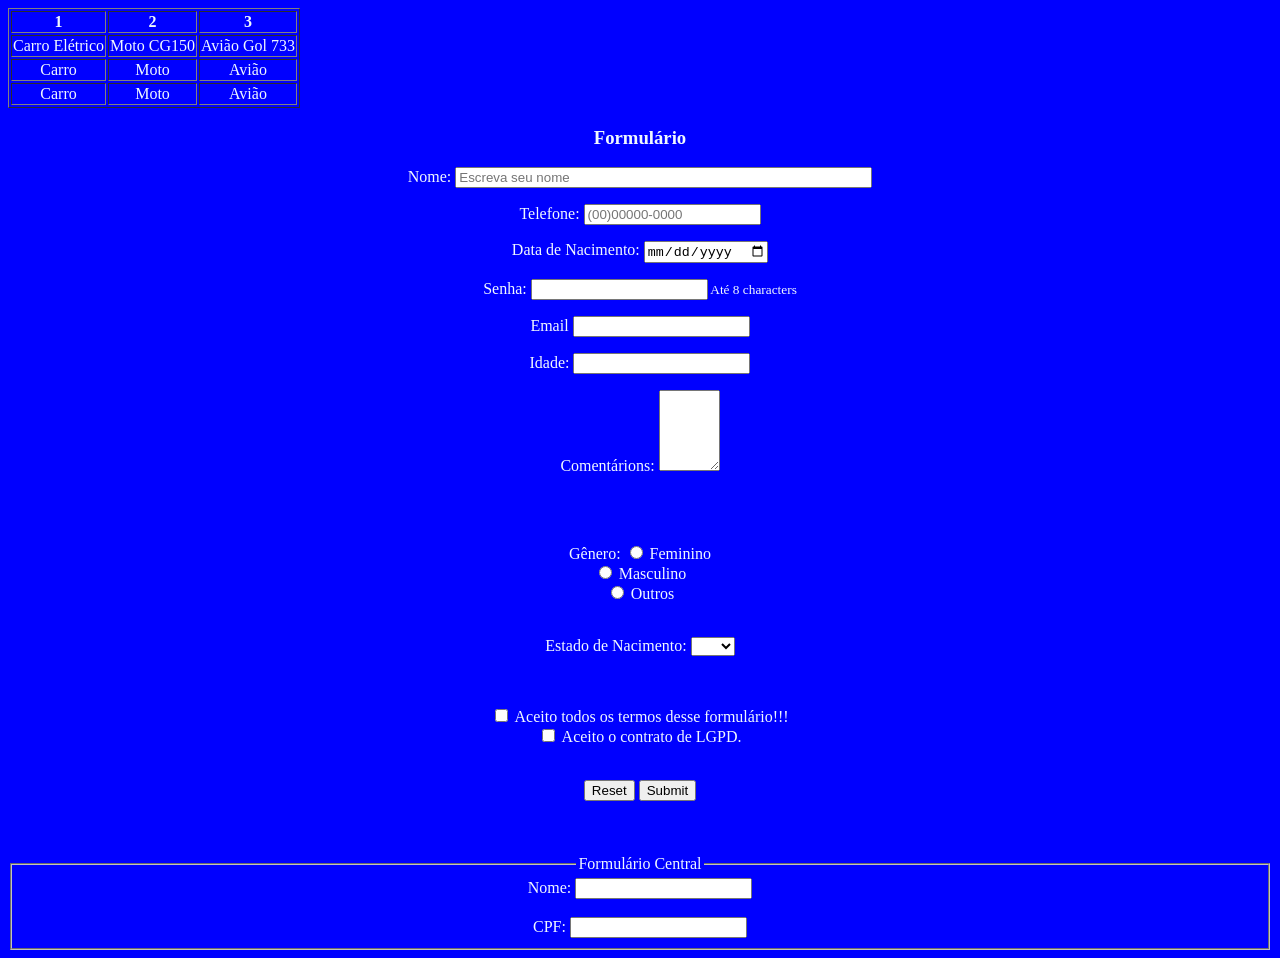
==== interface/Paginas/Pagina2.html @ 05b8a93a "auala dia 21/8" ====
<!DOCTYPE html>
<html lang="en">
<head>
    <meta charset="UTF-8">
    <meta name="viewport" content="width=device-width, initial-scale=1.0">
    <link rel="stylesheet" type="text/css" href="../style.css"/>
    <title>Pagina2</title>
</head>
<body>
    <!--Tabelas-->
<table border="1">
    <tr align="center">
        <th>1</th>
        <th>2</th>
        <th>3</th>
    </tr>
    <tr align="center">
       <td>Carro Elétrico</td> 
       <td>Moto CG150</td> 
       <td>Avião Gol 733</td> 
    </tr>
    <tr align="center">
        <td>Carro</td> 
        <td>Moto</td> 
        <td>Avião</td> 
     </tr>
     <tr align="center">
        <td>Carro</td> 
        <td>Moto</td> 
        <td>Avião</td> 
     </tr>
</table>

<!--Formulário-->
<form action="arquivo.sql" method="post">
    <h3 align="center">Formulário</h3>
    <p>Nome: <input type="text" placeholder="Escreva seu nome" size="50"/></p>
    <p>Telefone: <input <input type="tel" maxlength="14" placeholder="(00)00000-0000"/></p>
    <p> Data de Nacimento: <input type="date" name="DataNacimento"/></p>
    <p>Senha: <input type="password" maxlength="8"/><small> Até 8 characters</small></p>
    <p>Email <input type="email" name ="email"/></p>
    <p>Idade: <input type="number"/></p>
    <p>Comentárions: <textarea rows="5" cols="5">
    </textarea></p>
    <br />
    <br />
    <!--Estutura de Opções-->
    <p>Gênero:
    <input type="radio" name="Gênero" value="Feminino"/> Feminino 
    <br />  
    <input type="radio" name="Gênero" value="Masculino"/> Masculino 
    <br />
    <input type="radio" name="Gênero" value="Outros"/> Outros
    <br />
    <br />
    </p>
    <!--Estrutura de Seleção-->
    <p>Estado de Nacimento:
        <select>
            <option></option> 
            <option value="DF">DF</option>
            <option value="BA">BA</option>  
            <option value="GO">GO</option>
            <option value="MG">MG</option>
        </select>
    </p>
    <br />
    <!--Estrutura de Check-Box-->
    <p>
        <input type="checkbox" name="termos"/>
        Aceito todos os termos desse formulário!!!
        <br />
        <input type="checkbox" name="termos"/>
        Aceito o contrato de LGPD.
    </p>
    <br />
    <input type="reset" name="reset"/>
    <input type="submit" name="submit"/>
</form>
<br />
<br />
<br />
<!--Estrutura de Fieldset-->
<fieldset>
    <legend>Formulário Central</legend>
    <label>Nome: <input type="text" /></label>
    <br />
    <br />
    <label>CPF: <input type="text"/></label>
</fieldset>
</body>
</html>
---- interface/style.css ----
/*Introdução de elementos*/
body {
    background-color: rgb(0, 0, 255);
    text-align: center;
    color: aliceblue;
}
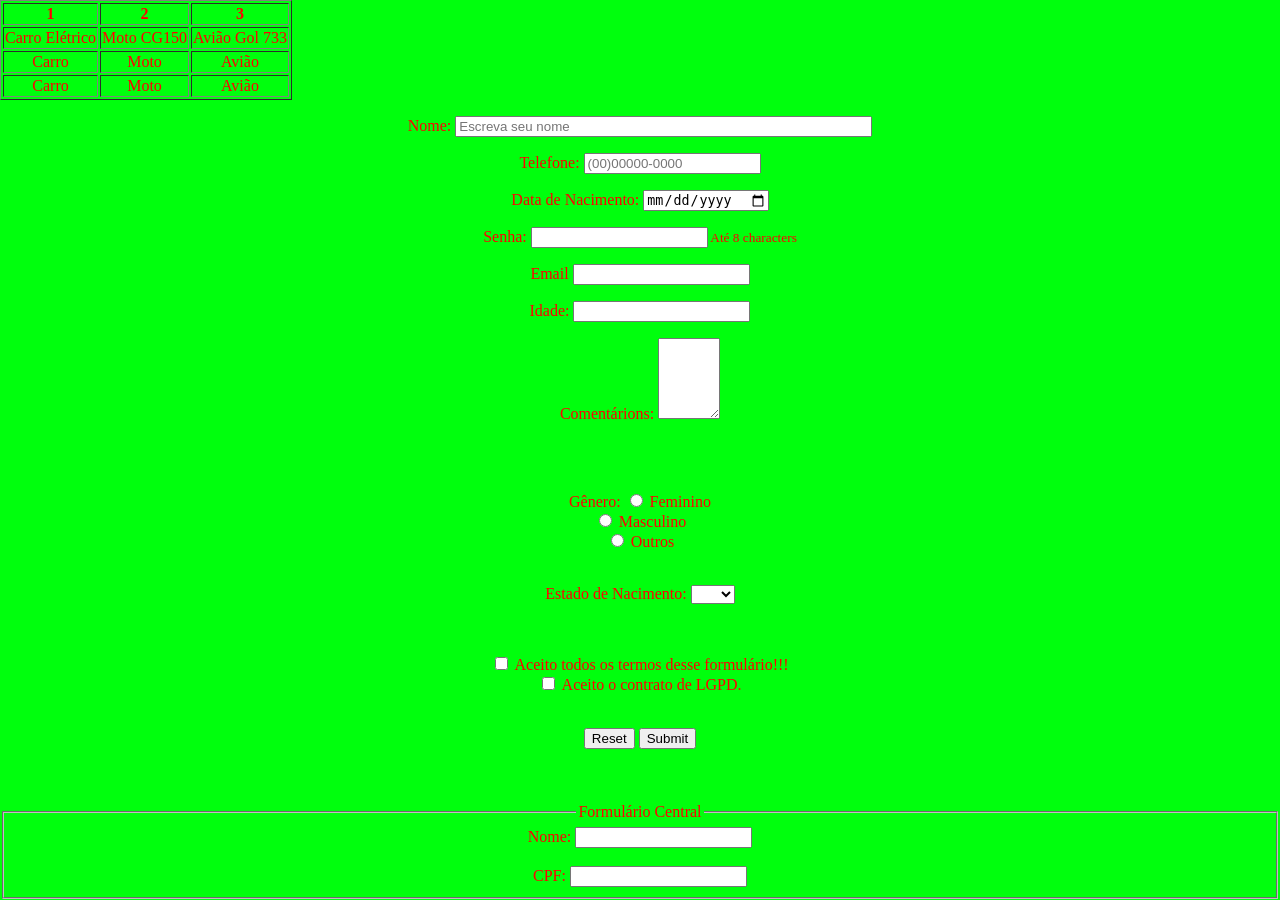
==== commit 4540ec55: "aula" ====
--- a/interface/Paginas/Pagina2.html
+++ b/interface/Paginas/Pagina2.html
@@ -4,6 +4,7 @@
     <meta charset="UTF-8">
     <meta name="viewport" content="width=device-width, initial-scale=1.0">
     <link rel="stylesheet" type="text/css" href="../style.css"/>
+    
     <title>Pagina2</title>
 </head>
 <body>
@@ -33,7 +34,6 @@
 
 <!--Formulário-->
 <form action="arquivo.sql" method="post">
-    <h3 align="center">Formulário</h3>
     <p>Nome: <input type="text" placeholder="Escreva seu nome" size="50"/></p>
     <p>Telefone: <input <input type="tel" maxlength="14" placeholder="(00)00000-0000"/></p>
     <p> Data de Nacimento: <input type="date" name="DataNacimento"/></p>
--- a/interface/style.css
+++ b/interface/style.css
@@ -1,6 +1,37 @@
 /*Introdução de elementos*/
 body {
-    background-color: rgb(0, 0, 255);
+    background-color: rgb(0, 255, 13);
     text-align: center;
-    color: aliceblue;
+    color: rgb(255, 0, 0);
+    margin: auto;
+}
+#bodyindex{
+    background-color: antiquewhite;
+}
+h3 {text-align: center;
+}
+tabel tr{
+    text-align: center;
+}
+/*estrutura do menu*/
+.menu{
+    list-style: none;
+    border: 2px solid;
+    float: left;
+}
+.menu li{
+    position: relative;
+    float: left;
+}
+.menu li a{
+    color: aqua;
+    text-decoration: none;
+    padding: 5px 12px;
+    display: block;
+}
+.menu li a :hover{
+    background-color: blueviolet;
+    color: firebrick;
+    box-shadow: 3px 10px red;
+    text-shadow: 5px 2px 5px blue;
 }
